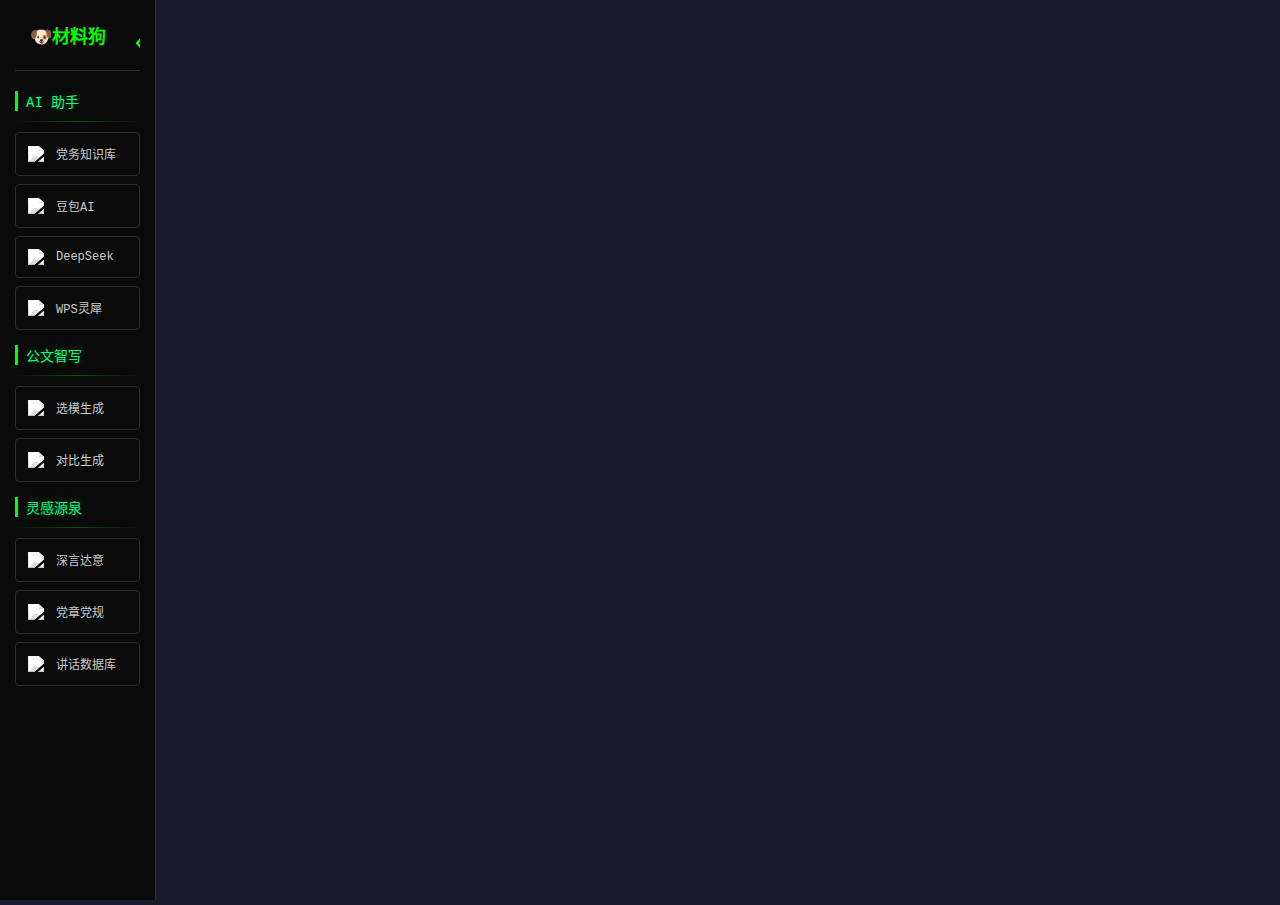
==== index.html @ 632dc8a2 "Add files via upload" ====
<!DOCTYPE html>
<html lang="zh-CN">
<head>
    <meta charset="UTF-8">
    <meta name="viewport" content="width=device-width, initial-scale=1.0, maximum-scale=1.0, user-scalable=no, shrink-to-fit=no">
    <title>🐶材料狗</title>
    <link rel="icon" href="[data-uri]">
    <link rel="stylesheet" href="https://cdnjs.cloudflare.com/ajax/libs/font-awesome/6.0.0/css/all.min.css">
    <style>
        @media (max-width: 600px) {
            .group-title {
                font-size: 12px !important;
                margin: 8px 0;
            }
            #nav {
                width: 15% !important;
                padding: 8px !important;
            }
            #nav.collapsed {
                width: 10% !important;
            }
            .nav-item {
                padding: 16px !important;
                font-size: 14px !important;
                margin: 12px 0 !important;
            }
            .nav-item img {
                width: 24px !important;
                height: 24px !important;
            }
            #content {
                width: 85% !important;
            }
        }

        body {
            margin: 0;
            padding: 0;
            height: 100vh;
            display: flex;
            background: #1a1a2e;
            font-family: 'Courier New', monospace;
        }

        .group-title {
            color: #00ff88;
            font-size: 14px;
            margin: 15px 0 10px;
            padding-left: 8px;
            border-left: 3px solid #00ff00;
            text-shadow: 0 0 8px rgba(0,255,0,0.3);
        }

        .group-divider {
            height: 1px;
            background: linear-gradient(90deg, transparent, #00ff0055, transparent);
            margin: 10px 0;
        }

        #nav.collapsed .group-title,
        #nav.collapsed .group-divider {
            display: none;
        }

        #nav {
            width: 10%;
            background: #0a0a0a;
            padding: 15px;
            border-right: 1px solid #2d2d2d;
        }

        .nav-header {
            display: flex;
            align-items: center;
            justify-content: space-between;
            padding: 0 15px 15px;
            margin-bottom: 20px;
            border-bottom: 1px solid #2d2d2d;
            color: #00ff00;
            font-size: 18px;
            font-weight: bold;
            position: relative;
            height: 40px;
            overflow: hidden;
        }

        .toggle-btn {
            position: absolute;
            right: -5px;
            top: 50%;
            transform: translateY(-50%);
            cursor: pointer;
            color: #00ff00;
            transition: all 0.3s;
        }

        .toggle-btn:hover {
            color: #00ff88;
            transform: translateY(-50%) scale(1.2);
        }

        #nav.collapsed {
            width: 5% !important;
        }

        #nav.collapsed .nav-item {
            justify-content: center;
            padding: 8px;
            font-size: 0;
            position: relative;
        }

        #nav.collapsed .nav-item::after {
            content: attr(data-tooltip);
            position: absolute;
            left: 120%;
            top: 50%;
            transform: translateY(-50%);
            background: #0a0a0a;
            color: #00ff88;
            padding: 6px 12px;
            border-radius: 4px;
            font-size: 12px;
            opacity: 0;
            pointer-events: none;
            border: 1px solid #00ff0055;
            box-shadow: 0 0 8px rgba(0,255,0,0.2);
            transition: all 0.3s cubic-bezier(0.68, -0.55, 0.265, 1.55);
            white-space: nowrap;
        }

        #nav.collapsed .nav-item:hover::after {
            opacity: 1;
            transform: translateY(-50%) translateX(8px);
            filter: drop-shadow(0 0 4px rgba(0,255,128,0.3));
        }

        #nav.collapsed .nav-header {
            padding: 0 5px 15px;
            justify-content: center;
            font-size: 12px;
            transition: all 0.3s;
            position: relative;
            height: auto;
            overflow: visible;
            margin-right: 5px;
        }
        
        .title-container {
            flex-grow: 1;
            overflow: hidden;
            position: relative;
        }
        
        .full-title {
            transition: all 0.3s;
            display: inline-block;
        }
        
        .collapsed-title {
            display: none;
        }
        
        #nav.collapsed .full-title {
            opacity: 0;
            transform: translateX(-20px);
        }
        
        #nav.collapsed .collapsed-title {
            display: inline-block;
            transform: translateX(0);
            opacity: 1;
        }
        
        #nav.collapsed .toggle-btn {
            left: 50%;
            transform: translate(-50%, -50%);
        }
        
        .toggle-btn::before {
            transition: all 0.3s;
        }
        
        #nav.collapsed .toggle-btn::before {
            content: "\f054";
        }

        #nav.collapsed .toggle-btn {
            left: 50%;
            right: auto;
            transform: translate(-50%, -50%);
            transition: all 0.3s;
        }

        #nav.collapsed .nav-item img {
            margin-right: 0;
            width: 24px;
            height: 24px;
            filter: none;
        }
        .nav-item {
            display: flex;
            align-items: center;
            padding: 12px;
            margin: 8px 0;
            color: #cccccc;
            border: 1px solid #2d2d2d;
            border-radius: 4px;
            cursor: pointer;
            transition: all 0.3s;
            font-size: 12px;
        }

        .nav-item:hover {
            background: linear-gradient(45deg, #003300, #002200);
            border-color: #00ff00;
            transform: translateX(10px) scale(1.05);
            box-shadow: 0 0 15px rgba(0, 255, 0, 0.3);
            animation: navPulse 0.6s ease-out;
        }

        @keyframes navPulse {
            0% { transform: translateX(10px) scale(1); }
            50% { transform: translateX(10px) scale(1.1); }
            100% { transform: translateX(10px) scale(1.05); }
        }

        .nav-item img {
            width: 16px;
            height: 16px;
            margin-right: 12px;
            filter: grayscale(100%) brightness(150%);
        }

        #content {
            width: 90%;
            height: 100vh;
        }

        iframe {
            width: 100%;
            height: 100%;
            border: none;
        }
        @keyframes particle {
            0% { 
                transform: translate(0, 0) scale(1);
                opacity: 1;
            }
            100% {
                transform: translate(
                    calc(var(--dx) * 1px),
                    calc(var(--dy) * 1px)
                ) scale(0);
                opacity: 0;
            }
        }
    </style>
</head>
<body>
    <div id="nav">
        <div class="nav-header">
            <div class="title-container">
                <span class="full-title">🐶材料狗</span>
                <span class="collapsed-title"></span>
            </div>
            <i class="fas fa-angle-left toggle-btn" onclick="toggleNav()"></i>
        </div>

        <div class="ai-group">
            <div class="group-title">AI 助手</div>
            <div class="group-divider"></div>
            <div class="nav-item" onclick="loadPage('https://metaso.cn/s/SJutkeR')" data-tooltip="党务知识库">
                <img src="https://metaso.cn/favicon.ico" alt="metaso">
                党务知识库
            </div>
        <div class="nav-item" onclick="loadPage('https://www.doubao.com/')" data-tooltip="豆包AI">
            <img src="https://lf-flow-web-cdn.doubao.com/obj/flow-doubao/doubao/logo-doubao-overflow.png" alt="doubao">
            豆包AI
        </div>
        <div class="nav-item" onclick="loadPage('https://www.deepseek.com/')" data-tooltip="DeepSeek">
            <img src="https://www.deepseek.com/favicon.ico" alt="deepseek">
            DeepSeek
        </div>
        <div class="nav-item" onclick="loadPage('https://lingxi.wps.cn/')" data-tooltip="WPS灵犀">
            <img src="https://www.wps.cn/favicon.ico" alt="wps">
            WPS灵犀
        </div>

    <div class="document-group">
        <div class="group-title">公文智写</div>
        <div class="group-divider"></div>
        <div class="nav-item" onclick="loadPage('https://tbox.alipay.com/share/202503APfyC200305431?platform=WebService')" data-tooltip="选择模型生成讲话稿">
            <img src="https://www.alipay.com/favicon.ico" alt="alipay">
            选模生成
        </div>
        <div class="nav-item" onclick="loadPage('https://tbox.alipay.com/share/202503AP2kyg00306840?platform=WebService')" data-tooltip="三模型对比生成讲话稿">
            <img src="https://www.alipay.com/favicon.ico" alt="alipay">
            对比生成
        </div>
    </div>
    </div>
        
        <div class="inspiration-group">
            <div class="group-title">灵感源泉</div>
            <div class="group-divider"></div>
            <div class="nav-item" onclick="loadPage('https://www.shenyandayi.com/')" data-tooltip="深言达意">
                <img src="https://www.shenyandayi.com/favicon.ico" alt="zhiyan">
                深言达意
            </div>
            <div class="nav-item" onclick="loadPage('https://www.12371.cn/special/dnfg/')" data-tooltip="党章党规">
                <img src="https://www.12371.cn/favicon.ico" alt="12371">
                党章党规
            </div>
            <div class="nav-item" onclick="loadPage('https://jhsjk.people.cn/')" data-tooltip="重要讲话数据库">
                <img src="http://www.people.com.cn/favicon.ico" alt="renmin">
                讲话数据库
            </div>
        </div>
    </div>

    <div id="content">
        <iframe id="frame" src="https://metaso.cn/s/SJutkeR"></iframe>
    </div>

    <script>
        function loadPage(url) {
            document.getElementById('frame').src = url;
            
            // 粒子效果
            const rect = event.target.getBoundingClientRect();
            const colors = ['#FF3366', '#33FF99', '#FFAA00', '#3366FF', '#FF33FF'];
            for(let i = 0; i < 8; i++) {
                const particle = document.createElement('div');
                particle.style.cssText = `
                    position: fixed;
                    width: 4px;
                    height: 4px;
                    background: ${colors[Math.floor(Math.random() * 5)]};
                width: ${6 + Math.random() * 6}px;
                height: ${6 + Math.random() * 6}px;
                    border-radius: 50%;
                    pointer-events: none;
                    left: ${rect.left + rect.width/2}px;
                    top: ${rect.top + rect.height/2}px;
                    animation: particle 0.6s ease-out;
                `;
                
                const angle = (Math.PI * 2 * i)/8;
                particle.style.setProperty('--dx', Math.cos(angle) * 60);
                particle.style.setProperty('--dy', Math.sin(angle) * 60);
                
                document.body.appendChild(particle);
                setTimeout(() => particle.remove(), 600);
            }

            // 光晕效果
            event.target.style.filter = 'brightness(1.2) drop-shadow(0 0 12px #00ff88)';
            setTimeout(() => {
                event.target.style.filter = 'none';
            }, 300);
        }

        function toggleNav() {
            const nav = document.getElementById('nav');
            const isCollapsed = nav.classList.toggle('collapsed');
            const toggleBtn = document.querySelector('.toggle-btn');
            
            // 切换图标
            toggleBtn.classList.toggle('fa-angle-left', !isCollapsed);
            toggleBtn.classList.toggle('fa-angle-right', isCollapsed);
            
            // 保存状态到localStorage
            localStorage.setItem('navCollapsed', isCollapsed);
            
            // 调整iframe宽度
            document.getElementById('content').style.width = isCollapsed ? '97%' : '90%';
        }

        // 初始化时读取状态
        window.onload = function() {
            const isMobile = /iPhone|iPad|iPod|Android/i.test(navigator.userAgent);
            const storedState = localStorage.getItem('navCollapsed');
            
            if (isMobile && storedState === null) {
                document.getElementById('nav').classList.add('collapsed');
                document.getElementById('content').style.width = '97%';
                localStorage.setItem('navCollapsed', 'true');
            } else if (storedState === 'true') {
                document.getElementById('nav').classList.add('collapsed');
                document.getElementById('content').style.width = '97%';
            }
        };
    </script>
</body>
</html>
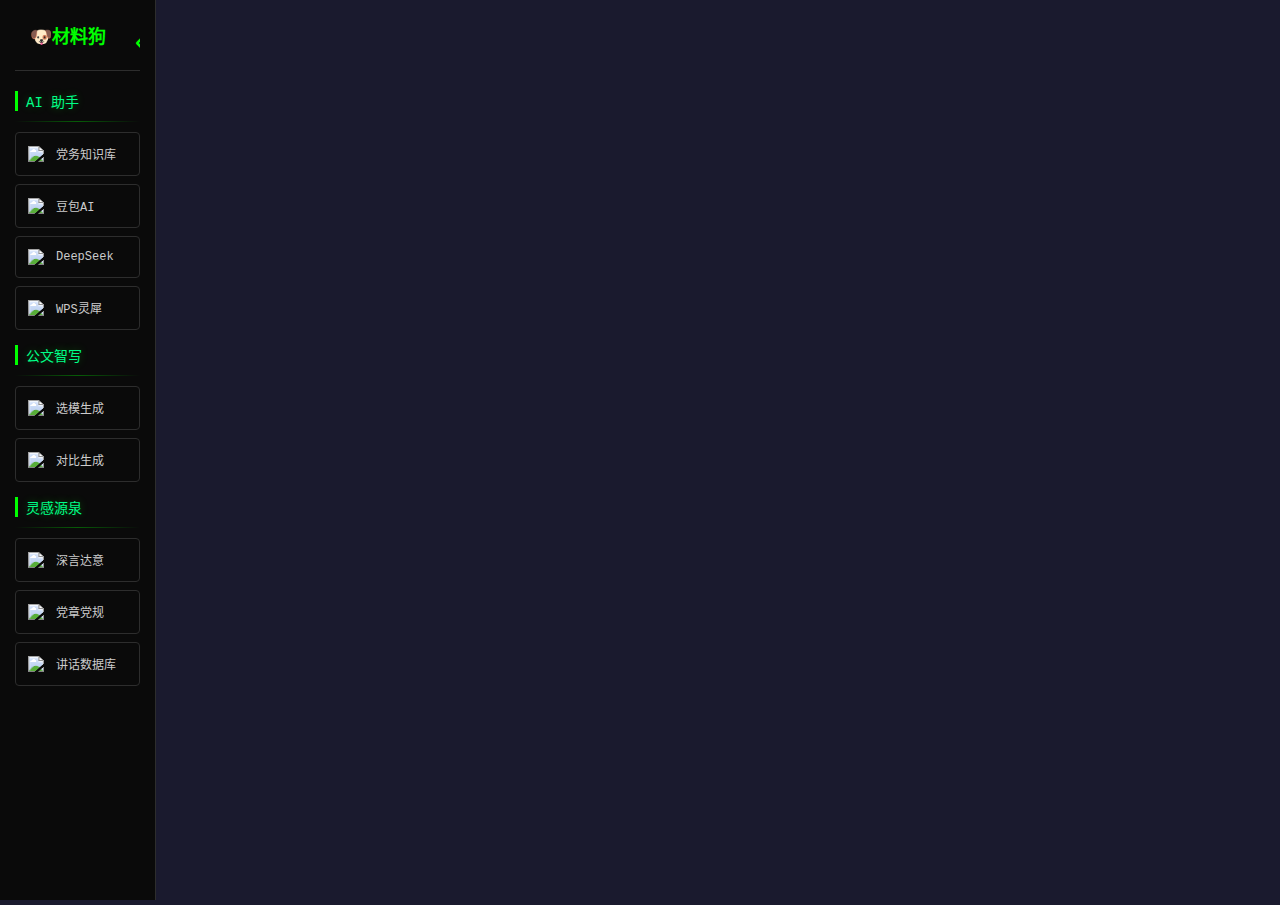
==== commit 6a1a7bfa: "Add files via upload" ====
--- a/index.html
+++ b/index.html
@@ -196,7 +196,7 @@
             margin-right: 0;
             width: 24px;
             height: 24px;
-            filter: none;
+            filter: brightness(150%);
         }
         .nav-item {
             display: flex;
@@ -229,7 +229,6 @@
             width: 16px;
             height: 16px;
             margin-right: 12px;
-            filter: grayscale(100%) brightness(150%);
         }
 
         #content {
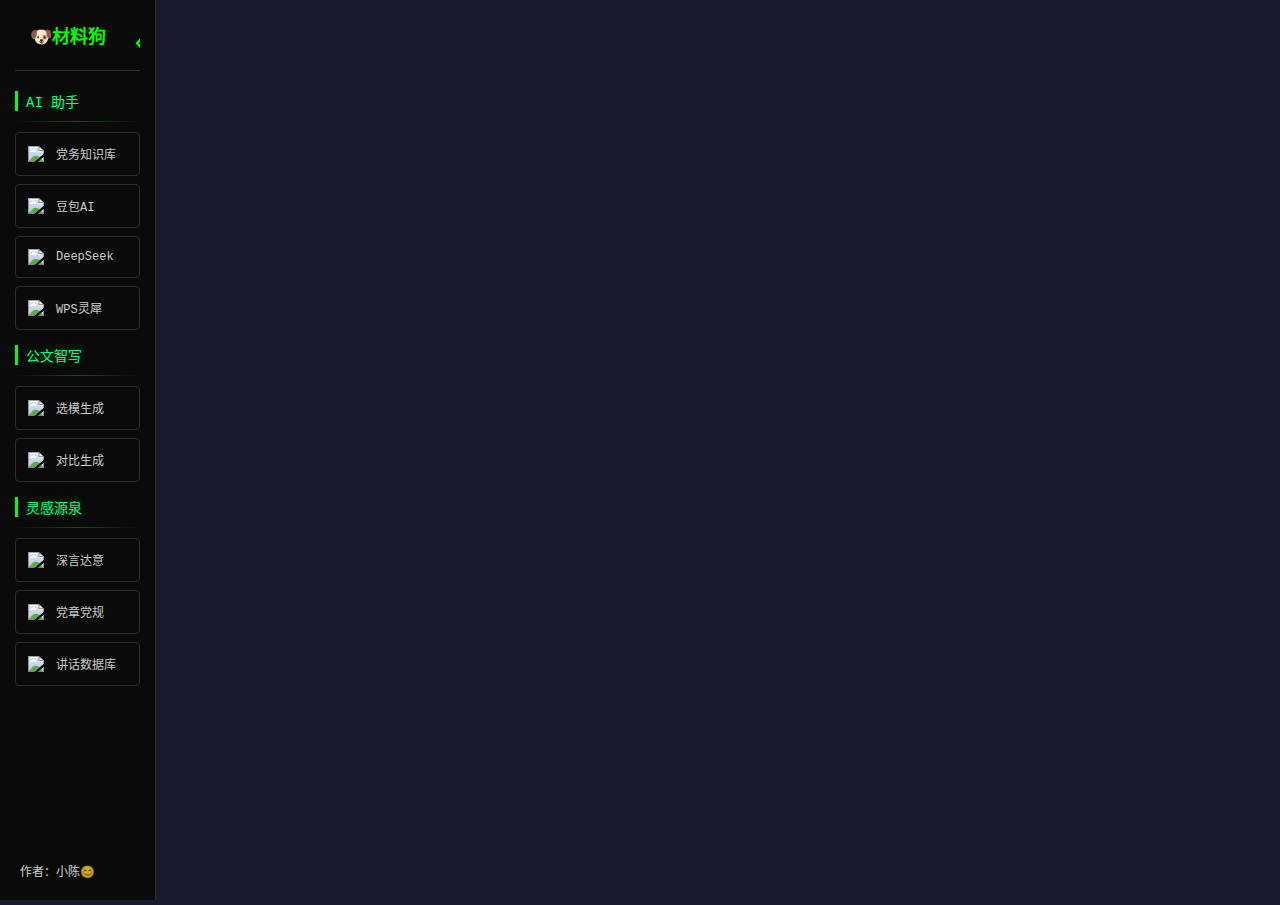
==== commit 04b18315: "Add files via upload" ====
--- a/index.html
+++ b/index.html
@@ -3,9 +3,9 @@
 <head>
     <meta charset="UTF-8">
     <meta name="viewport" content="width=device-width, initial-scale=1.0, maximum-scale=1.0, user-scalable=no, shrink-to-fit=no">
-    <title>🐶材料狗</title>
-    <link rel="icon" href="[data-uri]">
+    <title>材料狗</title>
     <link rel="stylesheet" href="https://cdnjs.cloudflare.com/ajax/libs/font-awesome/6.0.0/css/all.min.css">
+    <link rel="icon" href="https://cdn3.iconfinder.com/data/icons/animal-40/128/Animal_Dog-512.png">
     <style>
         @media (max-width: 600px) {
             .group-title {
@@ -254,7 +254,31 @@
                 opacity: 0;
             }
         }
-    </style>
+    .nav-footer {
+    color: #fff;
+    position: absolute;
+    bottom: 20px;
+    left: 20px;
+    font-size: 12px;
+    opacity: 0.8;
+    transition: all 0.3s;
+}
+
+#nav.collapsed .nav-footer {
+    left: 50%;
+    transform: translateX(-50%);
+    text-align: center;
+    width: 100%;
+    padding: 0 8px;
+}
+
+@media (max-width: 600px) {
+    .nav-footer {
+        font-size: 10px;
+        bottom: 10px;
+    }
+}
+</style>
 </head>
 <body>
     <div id="nav">
@@ -316,6 +340,7 @@
                 讲话数据库
             </div>
         </div>
+        <div class="nav-footer">作者：小陈😊</div>
     </div>
 
     <div id="content">
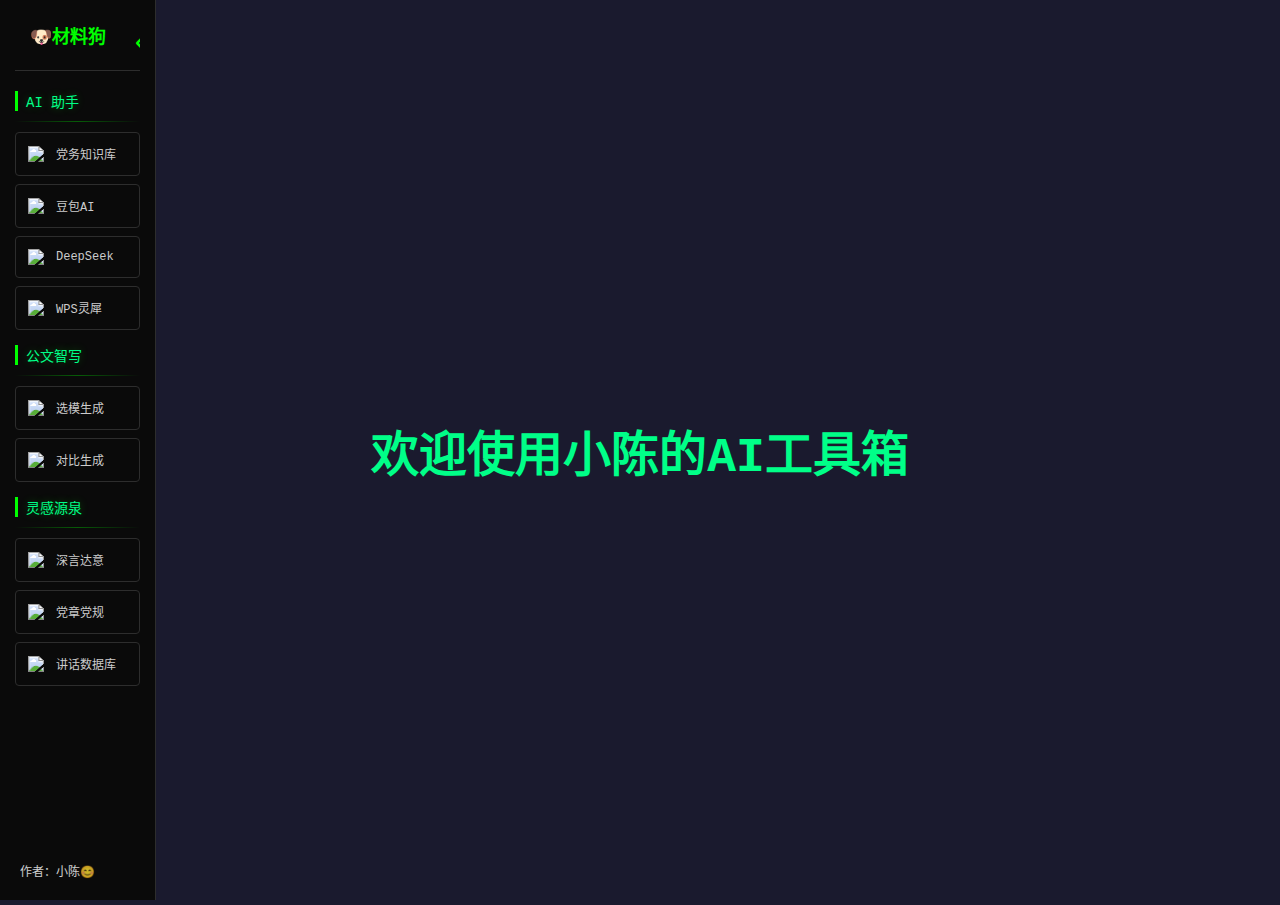
==== commit 5ea1979f: "Add files via upload" ====
--- a/index.html
+++ b/index.html
@@ -7,6 +7,25 @@
     <link rel="stylesheet" href="https://cdnjs.cloudflare.com/ajax/libs/font-awesome/6.0.0/css/all.min.css">
     <link rel="icon" href="https://cdn3.iconfinder.com/data/icons/animal-40/128/Animal_Dog-512.png">
     <style>
+@keyframes neonGlow {
+    0% { text-shadow: 0 0 10px #00ff88, 0 0 20px #00ff88, 0 0 30px #00ff88; }
+    50% { text-shadow: 0 0 20px #ff00ff, 0 0 30px #ff00ff, 0 0 40px #ff00ff; }
+    100% { text-shadow: 0 0 10px #00ff88, 0 0 20px #00ff88, 0 0 30px #00ff88; }
+}
+
+#welcome-message {
+    position: absolute;
+    top: 50%;
+    left: 50%;
+    transform: translate(-50%, -50%);
+    font-size: 3em;
+    color: #00ff88;
+    animation: neonGlow 2s infinite;
+    z-index: 999;
+    font-weight: bold;
+    text-align: center;
+    white-space: nowrap;
+}
         @media (max-width: 600px) {
             .group-title {
                 font-size: 12px !important;
@@ -265,6 +284,7 @@
 }
 
 #nav.collapsed .nav-footer {
+    display: none;
     left: 50%;
     transform: translateX(-50%);
     text-align: center;
@@ -344,11 +364,20 @@
     </div>
 
     <div id="content">
-        <iframe id="frame" src="https://metaso.cn/s/SJutkeR"></iframe>
+        <div id="welcome-message">欢迎使用小陈的AI工具箱</div>
+<iframe id="frame" src=""></iframe>
     </div>
 
     <script>
-        function loadPage(url) {
+        let firstLoad = true;
+
+function loadPage(url) {
+    if(firstLoad) {
+        document.getElementById('welcome-message').style.display = 'none';
+        firstLoad = false;
+        document.getElementById('frame').src = 'https://metaso.cn/s/SJutkeR';
+        return;
+    }
             document.getElementById('frame').src = url;
             
             // 粒子效果
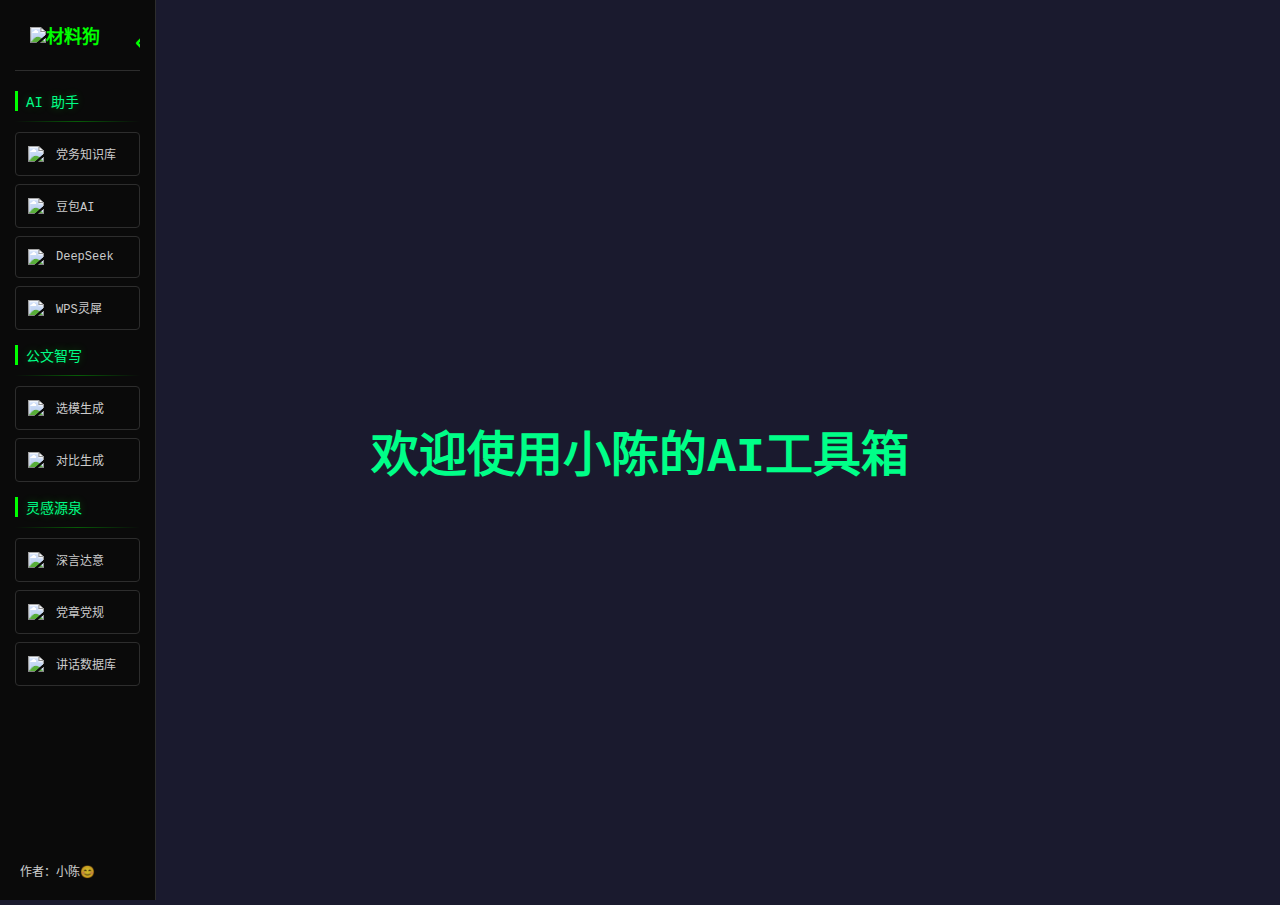
==== commit 6337e238: "Update index.html" ====
--- a/index.html
+++ b/index.html
@@ -304,7 +304,7 @@
     <div id="nav">
         <div class="nav-header">
             <div class="title-container">
-                <span class="full-title">🐶材料狗</span>
+                <span class="full-title"><img src="https://cdn3.iconfinder.com/data/icons/animal-40/128/Animal_Dog-512.png">材料狗</span>
                 <span class="collapsed-title"></span>
             </div>
             <i class="fas fa-angle-left toggle-btn" onclick="toggleNav()"></i>
@@ -372,11 +372,9 @@
         let firstLoad = true;
 
 function loadPage(url) {
-    if(firstLoad) {
+    if (firstLoad) {
         document.getElementById('welcome-message').style.display = 'none';
         firstLoad = false;
-        document.getElementById('frame').src = 'https://metaso.cn/s/SJutkeR';
-        return;
     }
             document.getElementById('frame').src = url;
             
@@ -446,4 +444,4 @@
         };
     </script>
 </body>
-</html>+</html>
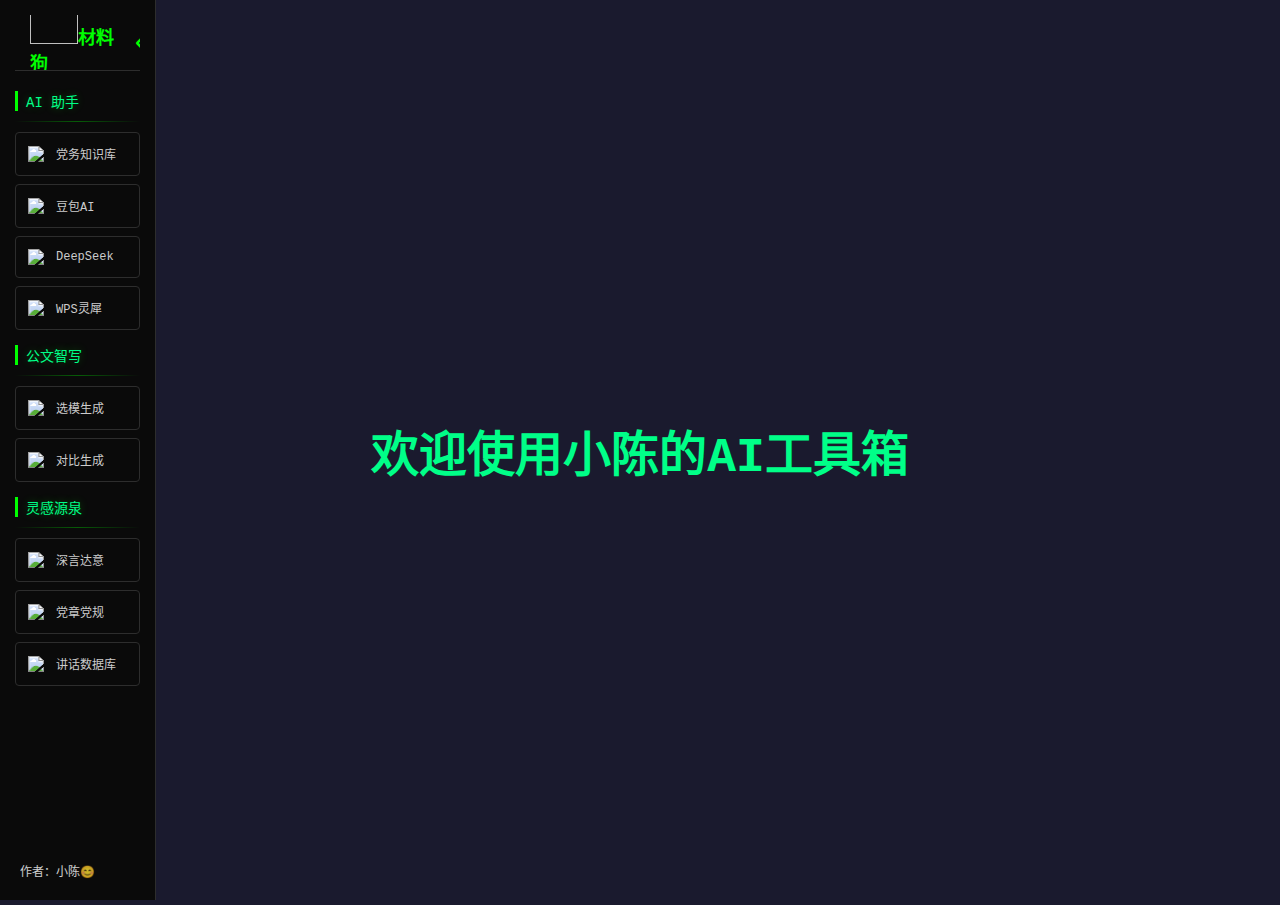
==== commit e35f5efa: "Update index.html" ====
--- a/index.html
+++ b/index.html
@@ -304,7 +304,7 @@
     <div id="nav">
         <div class="nav-header">
             <div class="title-container">
-                <span class="full-title"><img src="https://cdn3.iconfinder.com/data/icons/animal-40/128/Animal_Dog-512.png">材料狗</span>
+                <span class="full-title"><img src="https://cdn3.iconfinder.com/data/icons/animal-40/128/Animal_Dog-512.png" width="48" height="48">材料狗</span>
                 <span class="collapsed-title"></span>
             </div>
             <i class="fas fa-angle-left toggle-btn" onclick="toggleNav()"></i>
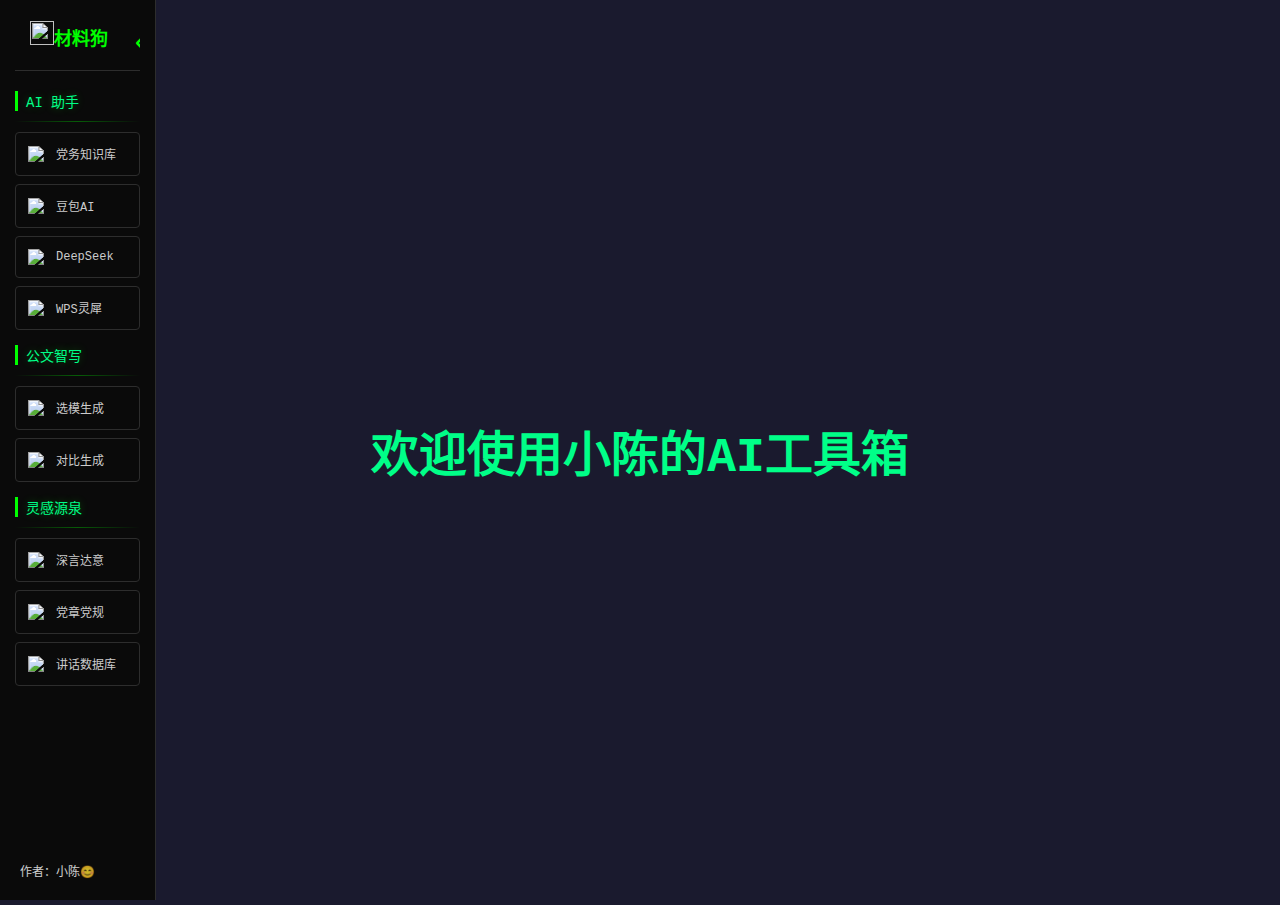
==== commit 9f89c9a7: "Update index.html" ====
--- a/index.html
+++ b/index.html
@@ -304,7 +304,7 @@
     <div id="nav">
         <div class="nav-header">
             <div class="title-container">
-                <span class="full-title"><img src="https://cdn3.iconfinder.com/data/icons/animal-40/128/Animal_Dog-512.png" width="48" height="48">材料狗</span>
+                <span class="full-title"><img src="https://cdn3.iconfinder.com/data/icons/animal-40/128/Animal_Dog-512.png" width="24" height="24">材料狗</span>
                 <span class="collapsed-title"></span>
             </div>
             <i class="fas fa-angle-left toggle-btn" onclick="toggleNav()"></i>
